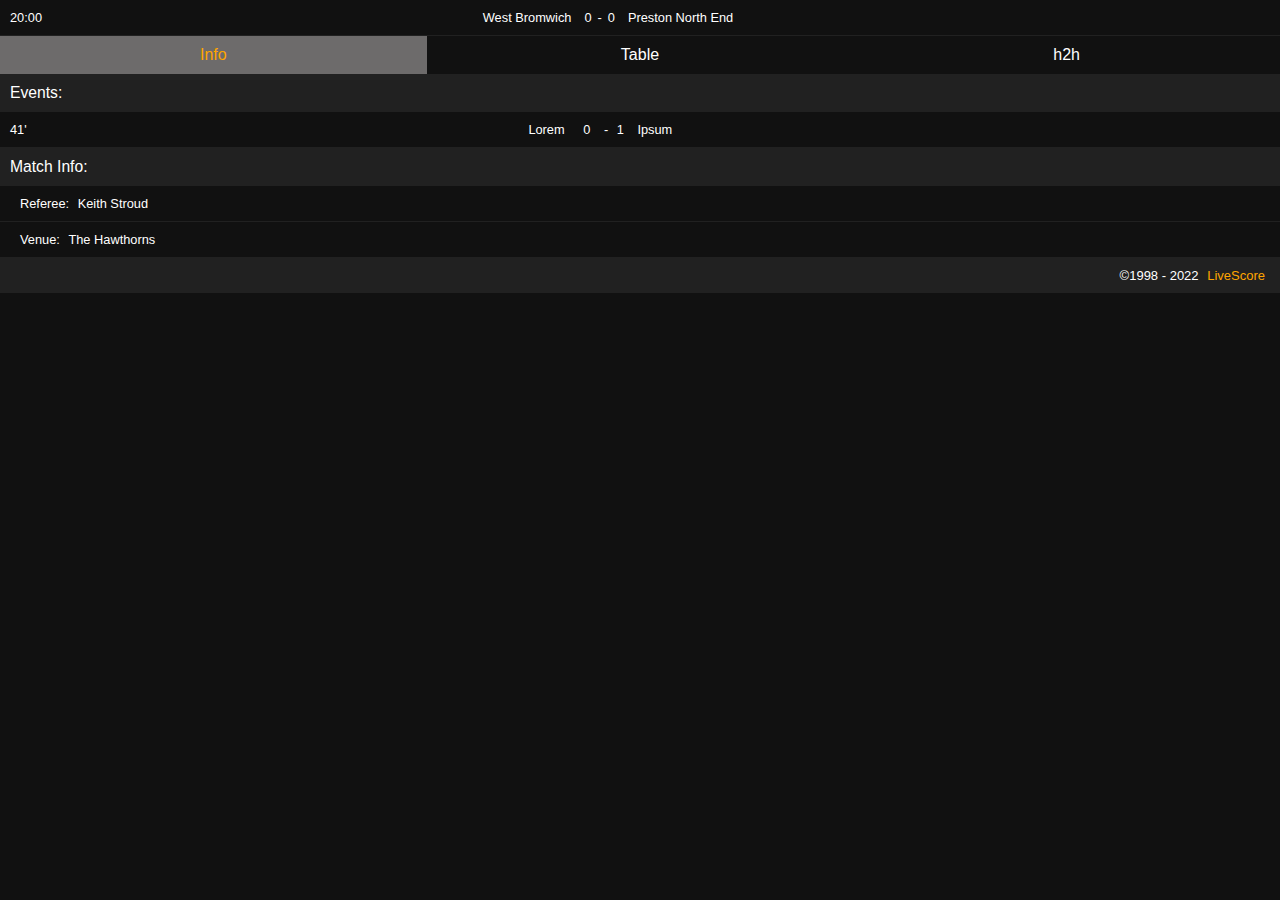
==== matchdata.html @ 9fff8cb1 "match data" ====
<!DOCTYPE html>
<html lang="en">
  <head>
    <meta charset="UTF-8" />
    <meta http-equiv="X-UA-Compatible" content="IE=edge" />
    <meta name="viewport" content="width=device-width, initial-scale=1.0" />
    <title>LiveScore</title>
    <link rel="stylesheet" href="./matchdata.css" />
  </head>
  <body>
    <div id="LiveScore" class="livescore">
      <div class="match-details-score black-row">
        <span class="scheduled-time">20:00</span>
        <div class="homevsaway">
          <span class="home-team">West Bromwich</span>
          <div class="scores">
            <span class="home-score">0</span>
            <span>-</span>
            <span class="away-score">0</span>
          </div>
          <span class="away-team">Preston North End</span>
        </div>
        <div class="empty">just empty space</div>
      </div>
      <div id="match-details-tab">
        <a href="#" id='infos' class="match-details-tab-info tabs default active" >Info</a>
       
        <a href="#" id='tables' class="match-details-tab-table tabs">Table</a>
      
        <a href="#" id='h2hs' class="match-details-tab-h2h tabs"  >h2h</a>
    
      </div>
      <section id="info" class="tab-content default">
        <div class="football-info-events grey-row">
          <span>Events:</span>
        </div>
        <div class="match-details-events black-row">
          <span class="details-time">41'</span>
          <div class="match-players-details">
            <span class="details-home">
              <span class="details-player">Lorem</span>
            </span>
            <span class="details-center">0 </span>
              <span>-</span>
            </span>1</span>
            <span class="details-away">
              <span class="details-player">Ipsum</span>
            </span>

          </div>
          <div class="empty">just empty space</div>
        </div>
        <div></div>
        <div class="match-details-info grey-row">
          <span>Match Info:</span>
        </div>
        <div class="match-info-black-row">
          <div class="match-details-referee black-row referee-venue">
            Referee: <span class="referee">Keith Stroud</span>
          </div>
          <div class="match-details-venue black-row referee-venue">Venue: <span class="venue">The Hawthorns</span></div>
        </div>
      </section>
         <section id="table" class="tab-content">
          <div id="league-nav-header">
            <div class="league-header">
              <span class="league-name">Championship</span>
            </div>
            <div class="match-table-tab">
           <a href="#league-table-total" id="total" class="match-table">Total</a> 
          
              <a href="#league-table-home" id="home" class="match-table">Home</a>
         
              <a href="#league-table-away" id="away" class="match-table">Away</a>
            
            </div>
        <div class="league-table">
          <table id="league-table-total" class="table-content">
            <thead>
              <tr id="league-table-tab">
                <th class="league-row-left" id="numbers-header">#</th>
                <th class="league-row-center" id="team-header">Team Name</th>
                <th class="league-row-right" id="status-header">
                  P
                  <div class="fullword-hover">Played</div>
                </th>
                <th class="league-row-right" id="status-header">
                  W
                  <div class="fullword-hover">Wins</div>
                </th>
                <th class="league-row-right" id="status-header">
                  D
                  <div class="fullword-hover">Draws</div>
                </th>
                <th class="league-row-right" id="status-header">
                  L
                  <div class="fullword-hover">Losses</div>
                </th>
                <th class="league-row-right" id="status-header">
                  F
                  <div class="fullword-hover">Goals For</div>
                </th>
                <th class="league-row-right" id="status-header">
                  A
                  <div class="fullword-hover">Goals Against</div>
                </th>
                <th class="league-row-right" id="status-header">
                  GD
                  <div class="fullword-hover">Goals Difference</div>
                </th>
                <th class="league-row-right" id="status-header">
                  PTS
                  <div class="fullword-hover">Points</div>
                </th>
              </tr>
            </thead>

            <tbody class="league-table-body">
              <tr id="league-row-total">
                <td class="league-row-left"><span class="rank"></span></td>
                <td class="league-row-center" id="league-column-name"></td>
                <td class="league-row-right" id="league-column-played"></td>
                <td class="league-row-right" id="league-column-wins"></td>
                <td class="league-row-right" id="league-column-draws"></td>
                <td class="league-row-right" id="league-column-losses"></td>
                <td class="league-row-right" id="league-column-goalsfor"></td>
                <td
                  class="league-row-right"
                  id="league-column-goalsagainst"
                ></td>
                <td class="league-row-right" id="league-column-goalsdiff"></td>
                <td class="league-row-right" id="league-column-points"></td>
              </tr>
            </tbody>
          </table>

          <table id="league-table-home" class="table-content">
            <thead>
              <tr id="league-table-tab">
                <th class="league-row-left" id="numbers-header">#</th>
                <th class="league-row-center" id="team-header">Team Name</th>
                <th class="league-row-right" id="status-header">
                  P
                  <div class="fullword-hover">Played</div>
                </th>
                <th class="league-row-right" id="status-header">
                  W
                  <div class="fullword-hover">Wins</div>
                </th>
                <th class="league-row-right" id="status-header">
                  D
                  <div class="fullword-hover">Draws</div>
                </th>
                <th class="league-row-right" id="status-header">
                  L
                  <div class="fullword-hover">Losses</div>
                </th>
                <th class="league-row-right" id="status-header">
                  F
                  <div class="fullword-hover">Goals For</div>
                </th>
                <th class="league-row-right" id="status-header">
                  A
                  <div class="fullword-hover">Goals Against</div>
                </th>
                <th class="league-row-right" id="status-header">
                  GD
                  <div class="fullword-hover">Goals Difference</div>
                </th>
                <th class="league-row-right" id="status-header">
                  PTS
                  <div class="fullword-hover">Points</div>
                </th>
              </tr>
            </thead>

            <tbody class="league-table-body">
              <tr id="league-row-home">
                <td class="league-row-left"><span class="rank"></span></td>
                <td class="league-row-center" id="league-column-name"></td>
                <td class="league-row-right" id="league-column-played"></td>
                <td class="league-row-right" id="league-column-wins"></td>
                <td class="league-row-right" id="league-column-draws"></td>
                <td class="league-row-right" id="league-column-losses"></td>
                <td class="league-row-right" id="league-column-goalsfor"></td>
                <td
                  class="league-row-right"
                  id="league-column-goalsagainst"
                ></td>
                <td class="league-row-right" id="league-column-goalsdiff"></td>
                <td class="league-row-right" id="league-column-points"></td>
              </tr>
            </tbody>
            </table>

            <table id="league-table-away" class="table-content">
              <thead>
                <tr id="league-table-tab">
                  <th class="league-row-left" id="numbers-header">#</th>
                  <th class="league-row-center" id="team-header">Team Name</th>
                  <th class="league-row-right" id="status-header">
                    P
                    <div class="fullword-hover">Played</div>
                  </th>
                  <th class="league-row-right" id="status-header">
                    W
                    <div class="fullword-hover">Wins</div>
                  </th>
                  <th class="league-row-right" id="status-header">
                    D
                    <div class="fullword-hover">Draws</div>
                  </th>
                  <th class="league-row-right" id="status-header">
                    L
                    <div class="fullword-hover">Losses</div>
                  </th>
                  <th class="league-row-right" id="status-header">
                    F
                    <div class="fullword-hover">Goals For</div>
                  </th>
                  <th class="league-row-right" id="status-header">
                    A
                    <div class="fullword-hover">Goals Against</div>
                  </th>
                  <th class="league-row-right" id="status-header">
                    GD
                    <div class="fullword-hover">Goals Difference</div>
                  </th>
                  <th class="league-row-right" id="status-header">
                    PTS
                    <div class="fullword-hover">Points</div>
                  </th>
                </tr>
              </thead>
  
              <tbody class="league-table-body">
                <tr id="league-row-home">
                  <td class="league-row-left"><span class="rank"></span></td>
                  <td class="league-row-center" id="league-column-name"></td>
                  <td class="league-row-right" id="league-column-played"></td>
                  <td class="league-row-right" id="league-column-wins"></td>
                  <td class="league-row-right" id="league-column-draws"></td>
                  <td class="league-row-right" id="league-column-losses"></td>
                  <td class="league-row-right" id="league-column-goalsfor"></td>
                  <td
                    class="league-row-right"
                    id="league-column-goalsagainst"
                  ></td>
                  <td class="league-row-right" id="league-column-goalsdiff"></td>
                  <td class="league-row-right" id="league-column-points"></td>
                </tr>
              </tbody>
              </table>
        </div>
      </section>
      <section id="h2h" class="tab-content">
        <!-- <div class="h2h-header-tab">
        <a href="#">West Bromwich</a>
        <a href="#">h2h</a>
        <a href="#">Preston North End</a>
        </div> -->
        <div class="h2h-stage-wrapper">
            England Championship
          </div>
          <div class="h2h-match-list">
            <div class="match-list-info">
              <div class="match-list-date">2021</div>
              <div>FT</div>
            </div>
            <div class="match-list-teams">
              <div>West Bromwich</div>
              <div>Preston North End</div>
            </div>
            <div class="match-list-scores">
              <div class="home-score">1</div>
              <div class="away-score">2</div>
            </div>
          </div>
        
      </section>
      <div class="footer">
        <span>©1998 - 2022 <a href="#">LiveScore</a></span>
      </div>
    </div>
    <script src="./matchdata.js"></script>
  </body>
</html>
---- matchdata.css ----
* {
  box-sizing: border-box;
  padding: 0;
  margin: 0;
  font-family: Arial, Helvetica, sans-serif;
}
body {
  background-color: #111111;
  color: white;
}
.match-details-score {
  display: flex;
  border: solid #212121;
  border-width: 0 0 1px;
  flex-wrap: nowrap;
  font-size: 15px;
  padding: 10px 40px;
  justify-content: space-between;
}
.empty{
  visibility: hidden;
}
.homevsaway {
  display: flex;
  justify-content: space-between;
}
.scores {
  display: flex;
  padding: 0 10px;
}
.scores span {
  padding: 0 3px;
}
#match-details-tab {
  width: 100%;
  display: grid;
  grid-template-columns: 1fr 1fr 1fr;
  justify-content: space-around;
}
#match-details-tab a {
  color: white;
  text-align: center;
  padding: 10px;
  text-decoration: none;
}
#match-details-tab a:hover {
  background-color: #6d6b6b;
}
.match-player-events{
  display:flex;
justify-content: space-between;
}
.match-players-details span {
  padding: 0 5px;
}
.grey-row {
  background-color: #212121;
  font-size: 0.98rem;
  display: flex;
  padding: 10px;
  align-items: center;
  justify-content: space-between;
  color: #fff;
}
.black-row {
  font-size: 0.8rem;
  color: #fff;
  justify-content: space-between;
  padding: 10px;
  border: solid #212121;
  border-width: 0 0 1px;
  display: flex;
}
.referee-venue {
  display: block;
  padding-left: 20px;
}
.referee-venue span {
  padding-left: 5px;
}
.footer {
  text-align: right;
  font-size: 13px;
  background-color: #212121;
  padding: 10px;
  color: #fff;
}
.footer a {
  text-decoration: none;
  color: orange;
  padding: 5px;
}

/* table section */

.league-header {
  padding: 10px;
  background-color: #212121;
  color: white;
}
.match-table-tab {
  width: 100%;
  display: grid;
  grid-template-columns: 1fr 1fr 1fr;
  justify-content: space-around;
}

.match-table-tab a {
  color: white; 
   text-align: center;
  padding: 10px;
  text-decoration: none;
}
.match-table-tab a:hover {
  background-color: #6d6b6b;
  color: orange;
}   
table {
  display: table;
  border-collapse: separate;
  width: 100%;
  text-indent: initial;
  border-spacing: 0px;
  border-color: grey;
  color: white;
  font-size: 13px;
}
thead {
  display: table-header-group;
  vertical-align: middle;
  border-color: inherit;
}
th {
  display: table-cell;
  vertical-align: inherit;
  font-weight: bold;
  min-height: 25px;
  background-color: #212121;
  font-size: 13px;
  padding: 10px;
  color: #fff;
}
tr {
  display: table-row;
  vertical-align: inherit;
  border-color: inherit;
  min-height: 20px;
}
tr:nth-child(even) {
  background-color: #212121;
}
.league-row-left {
  text-align: right;
  width: 30px;
  border-right: 3px solid #6d6b6b;
}
#numbers-header {
  text-align: right;
}
.league-row-center {
  text-align: left;
  border-right: 3px solid #6d6b6b;
}
.league-row-right {
  text-align: center;
  width: 40px;
  min-height: 19px;
  text-align: center;
  padding: 0 5px;
  border-right: 3px solid #6d6b6b;
}
.league-row-right:last-child {
  border: none;
}
.fullword-hover {
  position: relative;
  z-index: 2;
  transform: translateZ(100%);
  background-color: white;
  color: black;
  display: none;
}
th:hover .fullword-hover {
  display: table;
}
tr td {
  padding: 15px;
}

/* H2H Section */
.h2h-header-tab {
  width: 100%;
  display: grid;
  grid-template-columns: 1fr 1fr 1fr;
  justify-content: space-around;
}
.h2h-header-tab a {
  color: white; 
   text-align: center;
  padding: 10px;
  text-decoration: none;
}
.h2h-header-tab a:hover {
  background-color: #6d6b6b;
  color: orange;
}   
.h2h-stage-wrapper{
  padding: 10px;
  background-color: #212121;
  color: white;
}
.h2h-match-list{
  display: flex;
  /* display: table; */
  border: none;
  justify-content: space-between;
  padding: 10px;
  border-bottom: 1px solid #6d6b6b;
}
.h2h-match-list div{
  padding: 2px 5px;
  font-size: 13px;
}
.match-list-info{
  width: 30px;
  text-align: center;
}
.match-list-info div{
  text-align: center;
}
.match-list-teams{
  text-align: left;
}
.match-list-scores{
  text-align: right;
  width: 20px;
}

#table{
  display: none;
}
#league-table-home{
  display: none;
}
#league-table-away{
  display: none;
}
#h2h{
  display: none;
}
.active{
background-color: #6d6b6b;
color: orange !important;
}
.show-content{
  display: block;
}
.show-table-content{
  display: table;
}

@media (max-width:450px) {
  .empty{
    display: none;
  }
}
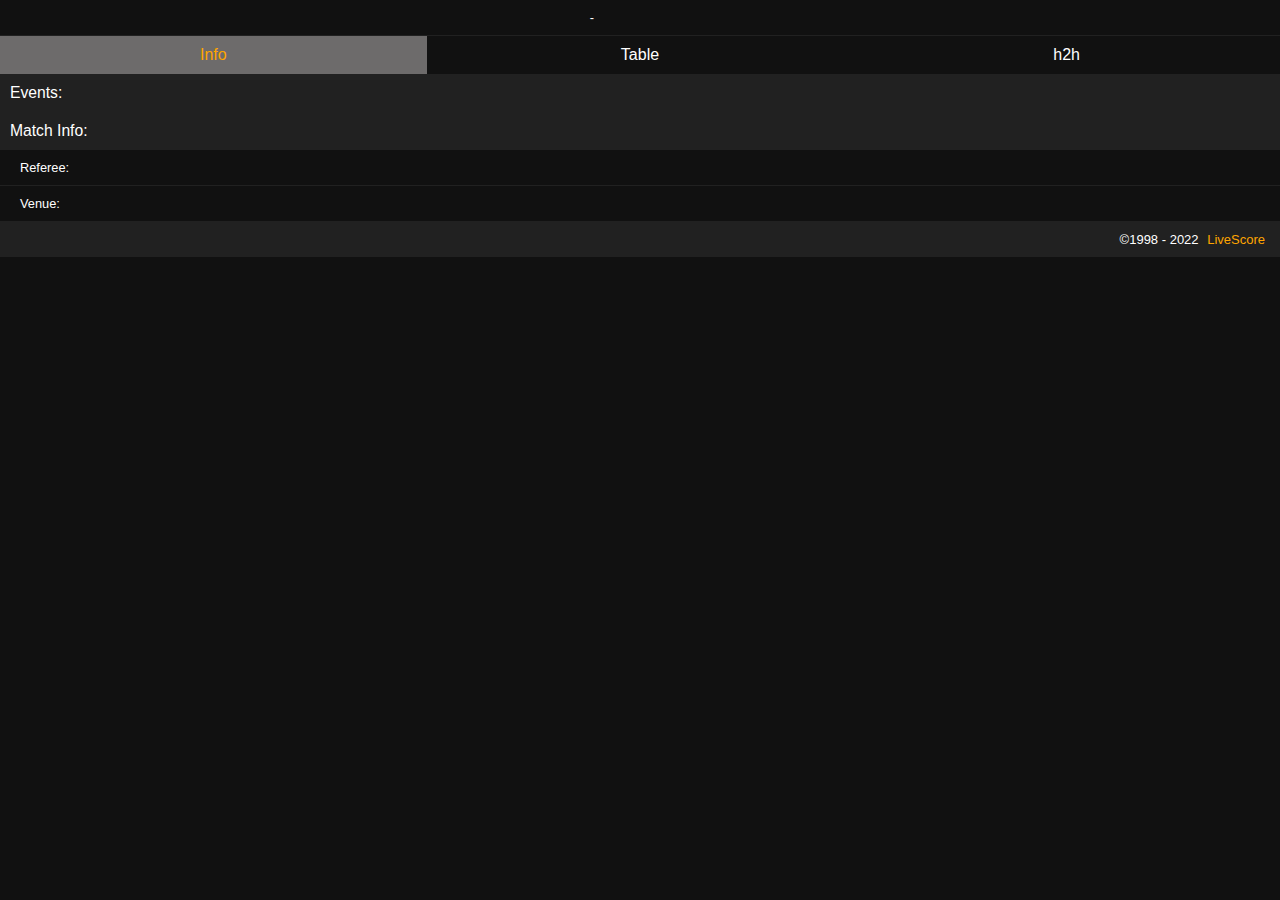
==== commit b5cf8ec7: "Almost done" ====
--- a/matchdata.html
+++ b/matchdata.html
@@ -6,19 +6,21 @@
     <meta name="viewport" content="width=device-width, initial-scale=1.0" />
     <title>LiveScore</title>
     <link rel="stylesheet" href="./matchdata.css" />
+    <script src='./js/api.js' type="module"></script>
+    <script src='./js/formatch_data.js' type="module"></script>
   </head>
   <body>
     <div id="LiveScore" class="livescore">
       <div class="match-details-score black-row">
-        <span class="scheduled-time">20:00</span>
+        <span class="scheduled-time"></span>
         <div class="homevsaway">
-          <span class="home-team">West Bromwich</span>
+          <span class="home-team"></span>
           <div class="scores">
-            <span class="home-score">0</span>
+            <span class="home-score"></span>
             <span>-</span>
-            <span class="away-score">0</span>
+            <span class="away-score"></span>
           </div>
-          <span class="away-team">Preston North End</span>
+          <span class="away-team"></span>
         </div>
         <div class="empty">just empty space</div>
       </div>
@@ -34,31 +36,17 @@
         <div class="football-info-events grey-row">
           <span>Events:</span>
         </div>
-        <div class="match-details-events black-row">
-          <span class="details-time">41'</span>
-          <div class="match-players-details">
-            <span class="details-home">
-              <span class="details-player">Lorem</span>
-            </span>
-            <span class="details-center">0 </span>
-              <span>-</span>
-            </span>1</span>
-            <span class="details-away">
-              <span class="details-player">Ipsum</span>
-            </span>
-
-          </div>
-          <div class="empty">just empty space</div>
-        </div>
+        <div class="allEvents"></div>
+        
         <div></div>
         <div class="match-details-info grey-row">
           <span>Match Info:</span>
         </div>
         <div class="match-info-black-row">
           <div class="match-details-referee black-row referee-venue">
-            Referee: <span class="referee">Keith Stroud</span>
+            Referee: <span class="referee"></span>
           </div>
-          <div class="match-details-venue black-row referee-venue">Venue: <span class="venue">The Hawthorns</span></div>
+          <div class="match-details-venue black-row referee-venue">Venue: <span class="venue"></span></div>
         </div>
       </section>
          <section id="table" class="tab-content">
@@ -259,22 +247,8 @@
         <a href="#">h2h</a>
         <a href="#">Preston North End</a>
         </div> -->
-        <div class="h2h-stage-wrapper">
-            England Championship
-          </div>
-          <div class="h2h-match-list">
-            <div class="match-list-info">
-              <div class="match-list-date">2021</div>
-              <div>FT</div>
-            </div>
-            <div class="match-list-teams">
-              <div>West Bromwich</div>
-              <div>Preston North End</div>
-            </div>
-            <div class="match-list-scores">
-              <div class="home-score">1</div>
-              <div class="away-score">2</div>
-            </div>
+          <div class="h2h-match">
+            
           </div>
         
       </section>
@@ -282,6 +256,6 @@
         <span>©1998 - 2022 <a href="#">LiveScore</a></span>
       </div>
     </div>
-    <script src="./matchdata.js"></script>
+    <script src="./js/matchdata.js"></script>
   </body>
 </html>
--- a/matchdata.css
+++ b/matchdata.css
@@ -52,6 +52,11 @@
 }
 .match-players-details span {
   padding: 0 5px;
+}
+.match-players-details{
+  display: flex;
+  justify-content: center;
+  width:100%;
 }
 .grey-row {
   background-color: #212121;
@@ -222,7 +227,7 @@
   font-size: 13px;
 }
 .match-list-info{
-  width: 30px;
+  width: 100px;
   text-align: center;
 }
 .match-list-info div{
@@ -263,4 +268,23 @@
   .empty{
     display: none;
   }
+}
+
+/* Extras */
+.details{
+  flex:1
+}
+.details-center,.away-score,.dash{
+  display: inline-block;
+  width:5px
+}
+.details-home,.details-away{
+  flex:5;
+  display: flex;
+}
+.details-home{
+  justify-content: flex-end;
+}
+.details-away{
+  justify-content: flex-start;
 }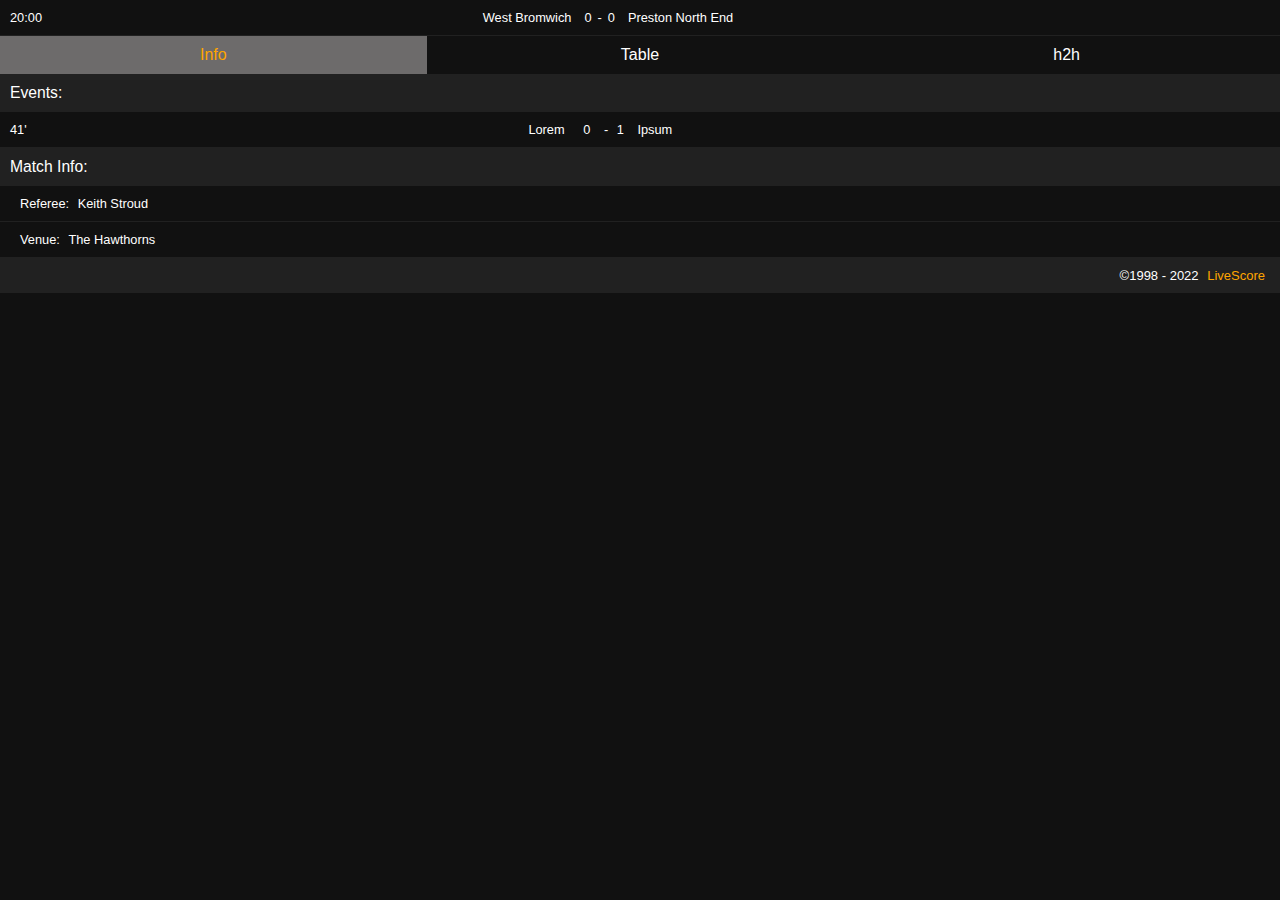
==== commit b8a2ef8c: "Merge pull request #1 from chimbuenyim/homepageui" ====
--- a/matchdata.html
+++ b/matchdata.html
@@ -6,21 +6,19 @@
     <meta name="viewport" content="width=device-width, initial-scale=1.0" />
     <title>LiveScore</title>
     <link rel="stylesheet" href="./matchdata.css" />
-    <script src='./js/api.js' type="module"></script>
-    <script src='./js/formatch_data.js' type="module"></script>
   </head>
   <body>
     <div id="LiveScore" class="livescore">
       <div class="match-details-score black-row">
-        <span class="scheduled-time"></span>
+        <span class="scheduled-time">20:00</span>
         <div class="homevsaway">
-          <span class="home-team"></span>
+          <span class="home-team">West Bromwich</span>
           <div class="scores">
-            <span class="home-score"></span>
+            <span class="home-score">0</span>
             <span>-</span>
-            <span class="away-score"></span>
-          </div>
-          <span class="away-team"></span>
+            <span class="away-score">0</span>
+          </div>
+          <span class="away-team">Preston North End</span>
         </div>
         <div class="empty">just empty space</div>
       </div>
@@ -36,17 +34,31 @@
         <div class="football-info-events grey-row">
           <span>Events:</span>
         </div>
-        <div class="allEvents"></div>
-        
+        <div class="match-details-events black-row">
+          <span class="details-time">41'</span>
+          <div class="match-players-details">
+            <span class="details-home">
+              <span class="details-player">Lorem</span>
+            </span>
+            <span class="details-center">0 </span>
+              <span>-</span>
+            </span>1</span>
+            <span class="details-away">
+              <span class="details-player">Ipsum</span>
+            </span>
+
+          </div>
+          <div class="empty">just empty space</div>
+        </div>
         <div></div>
         <div class="match-details-info grey-row">
           <span>Match Info:</span>
         </div>
         <div class="match-info-black-row">
           <div class="match-details-referee black-row referee-venue">
-            Referee: <span class="referee"></span>
-          </div>
-          <div class="match-details-venue black-row referee-venue">Venue: <span class="venue"></span></div>
+            Referee: <span class="referee">Keith Stroud</span>
+          </div>
+          <div class="match-details-venue black-row referee-venue">Venue: <span class="venue">The Hawthorns</span></div>
         </div>
       </section>
          <section id="table" class="tab-content">
@@ -247,8 +259,22 @@
         <a href="#">h2h</a>
         <a href="#">Preston North End</a>
         </div> -->
-          <div class="h2h-match">
-            
+        <div class="h2h-stage-wrapper">
+            England Championship
+          </div>
+          <div class="h2h-match-list">
+            <div class="match-list-info">
+              <div class="match-list-date">2021</div>
+              <div>FT</div>
+            </div>
+            <div class="match-list-teams">
+              <div>West Bromwich</div>
+              <div>Preston North End</div>
+            </div>
+            <div class="match-list-scores">
+              <div class="home-score">1</div>
+              <div class="away-score">2</div>
+            </div>
           </div>
         
       </section>
--- a/matchdata.css
+++ b/matchdata.css
@@ -52,11 +52,6 @@
 }
 .match-players-details span {
   padding: 0 5px;
-}
-.match-players-details{
-  display: flex;
-  justify-content: center;
-  width:100%;
 }
 .grey-row {
   background-color: #212121;
@@ -227,7 +222,7 @@
   font-size: 13px;
 }
 .match-list-info{
-  width: 100px;
+  width: 30px;
   text-align: center;
 }
 .match-list-info div{
@@ -268,23 +263,4 @@
   .empty{
     display: none;
   }
-}
-
-/* Extras */
-.details{
-  flex:1
-}
-.details-center,.away-score,.dash{
-  display: inline-block;
-  width:5px
-}
-.details-home,.details-away{
-  flex:5;
-  display: flex;
-}
-.details-home{
-  justify-content: flex-end;
-}
-.details-away{
-  justify-content: flex-start;
 }